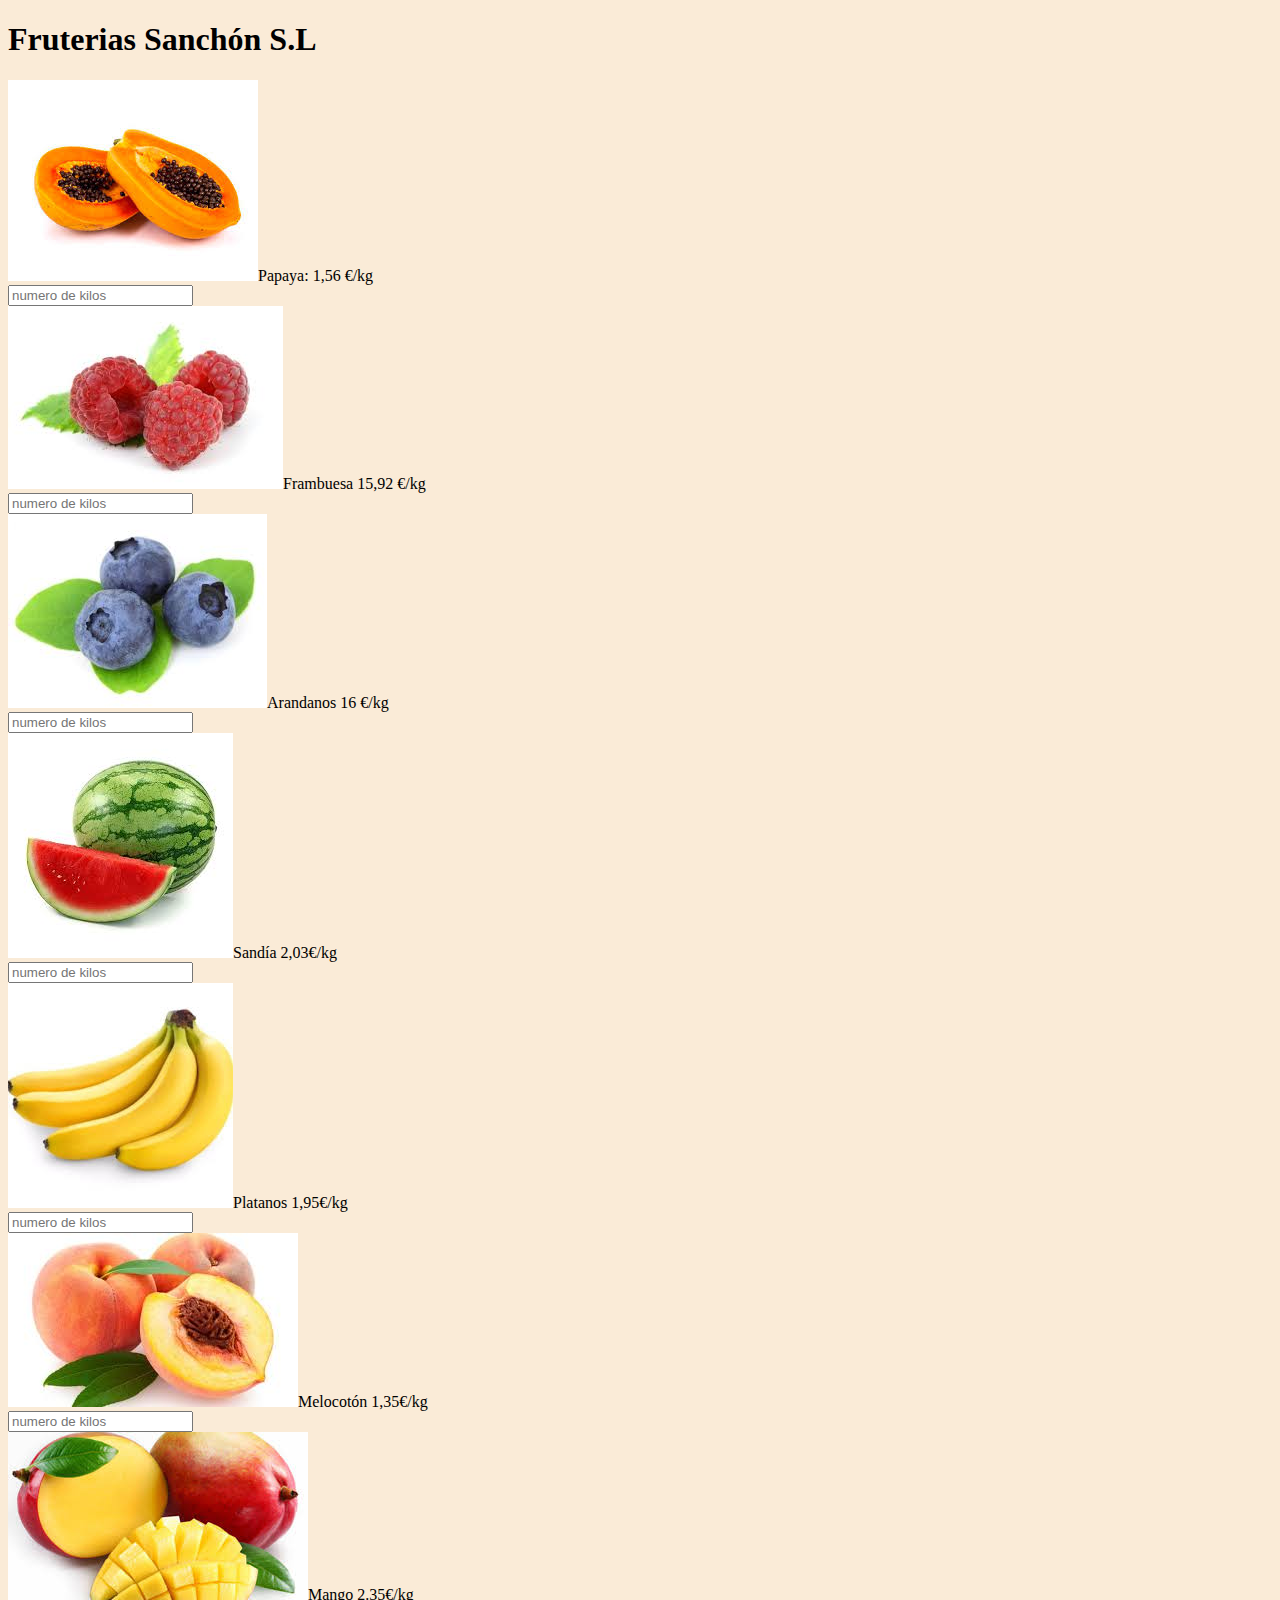
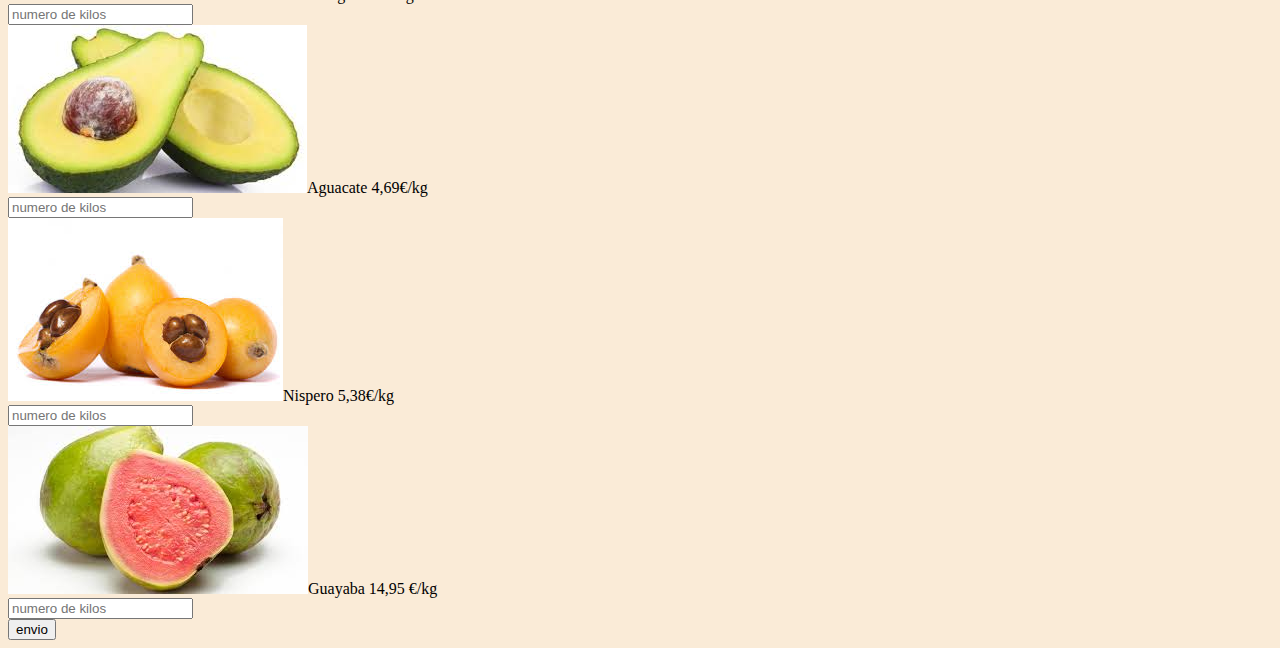
==== codigo/index.html @ 5be34c36 "Subida de la principales variables además de la función acumualdor, la cúal obtiene el número pregun" ====
<!DOCTYPE html>
<html lang="en">
<head>
    <meta charset="UTF-8">
    <meta name="viewport" content="width=device-width, initial-scale=1.0">
    <title>Document</title>
    <script src="../js/js.js"></script> <!-- Creamos el enlace hacia el script para realizar las funciones-->
    <link type="text/css" href="../css/estilos.css"><!-- Creamos enlace ppor si queremos hacer uso de estilos para decorar la página web-->
</head>
<body style="background-color:antiquewhite;">  
    <h1>Fruterias Sanchón S.L</h1>
    <!-- Estructuramos cada apartado con divs insertando las imagenes seleccioanadas además de las funciones-->
    <div class="general"><img src="../imagenes/papaya.jpg" onclick="acumulador(0);" >Papaya: 1,56 €/kg</div>
    <input type="text" name="texto" placeholder="numero de kilos">

    <div class="general"><img src="../imagenes/fram.jpg" onclick="acumulador(1); ">Frambuesa 15,92 €/kg</div>
    <input type="text" name="texto" placeholder="numero de kilos">

    <div class="general"><img src="../imagenes/arandanos.jpg" onclick="acumulador(2);">Arandanos 16 €/kg</div>
    <input type="text" name="texto" placeholder="numero de kilos">

    <div class="general"><img src="../imagenes/sandia.jpg" onclick="acumulador(3);">Sandía 2,03€/kg</div>
    <input type="text" name="texto" placeholder="numero de kilos">

    <div class="general"><img src="../imagenes/platanos.jpg" onclick="acumulador(4); ">Platanos 1,95€/kg</div>
    <input type="text" name="texto" placeholder="numero de kilos">

    <div class="general"><img src="../imagenes/melocoton.jpg" onclick="acumulador(5); ">Melocotón 1,35€/kg</div>
    <input type="text" name="texto" placeholder="numero de kilos">

    <div class="general"><img src="../imagenes/mango.jpg"    onclick="acumulador(6); ">Mango 2.35€/kg</div>
    <input type="text" name="texto" placeholder="numero de kilos">

    <div class="general"><img src="../imagenes/aguaxate.jpg" onclick="acumulador(7);">Aguacate 4,69€/kg</div>
    <input type="text" name="texto" placeholder="numero de kilos">

    <div class="general"><img src="../imagenes/nispero.jpg"  onclick="acumulador(8);">Nispero 5,38€/kg</div>
    <input type="text" name="texto" placeholder="numero de kilos">

    <div class="general" ><img src="../imagenes/guayaba.jpg" onclick="acumulador(9);">Guayaba 14,95 €/kg</div>
    <input type="text" name="texto" placeholder="numero de kilos">
    <!-- meter siempre el numero dentro para que lo identifique-->
    <!--botón-->
    
    <div id="final">
        <input id="button" type="submit" value="envio" onclick="envio()"><br>

    </div>
</body>
</html>
---- css/estilos.css ----
.general{
    border: chocolate 1px solid;

}

body{
    background-color: blue;
}
#final{
    margin-top: 10px;
    background-color: blue;
    height: 50px;
    width: 70px;
    border: solid;
    border: black;
}
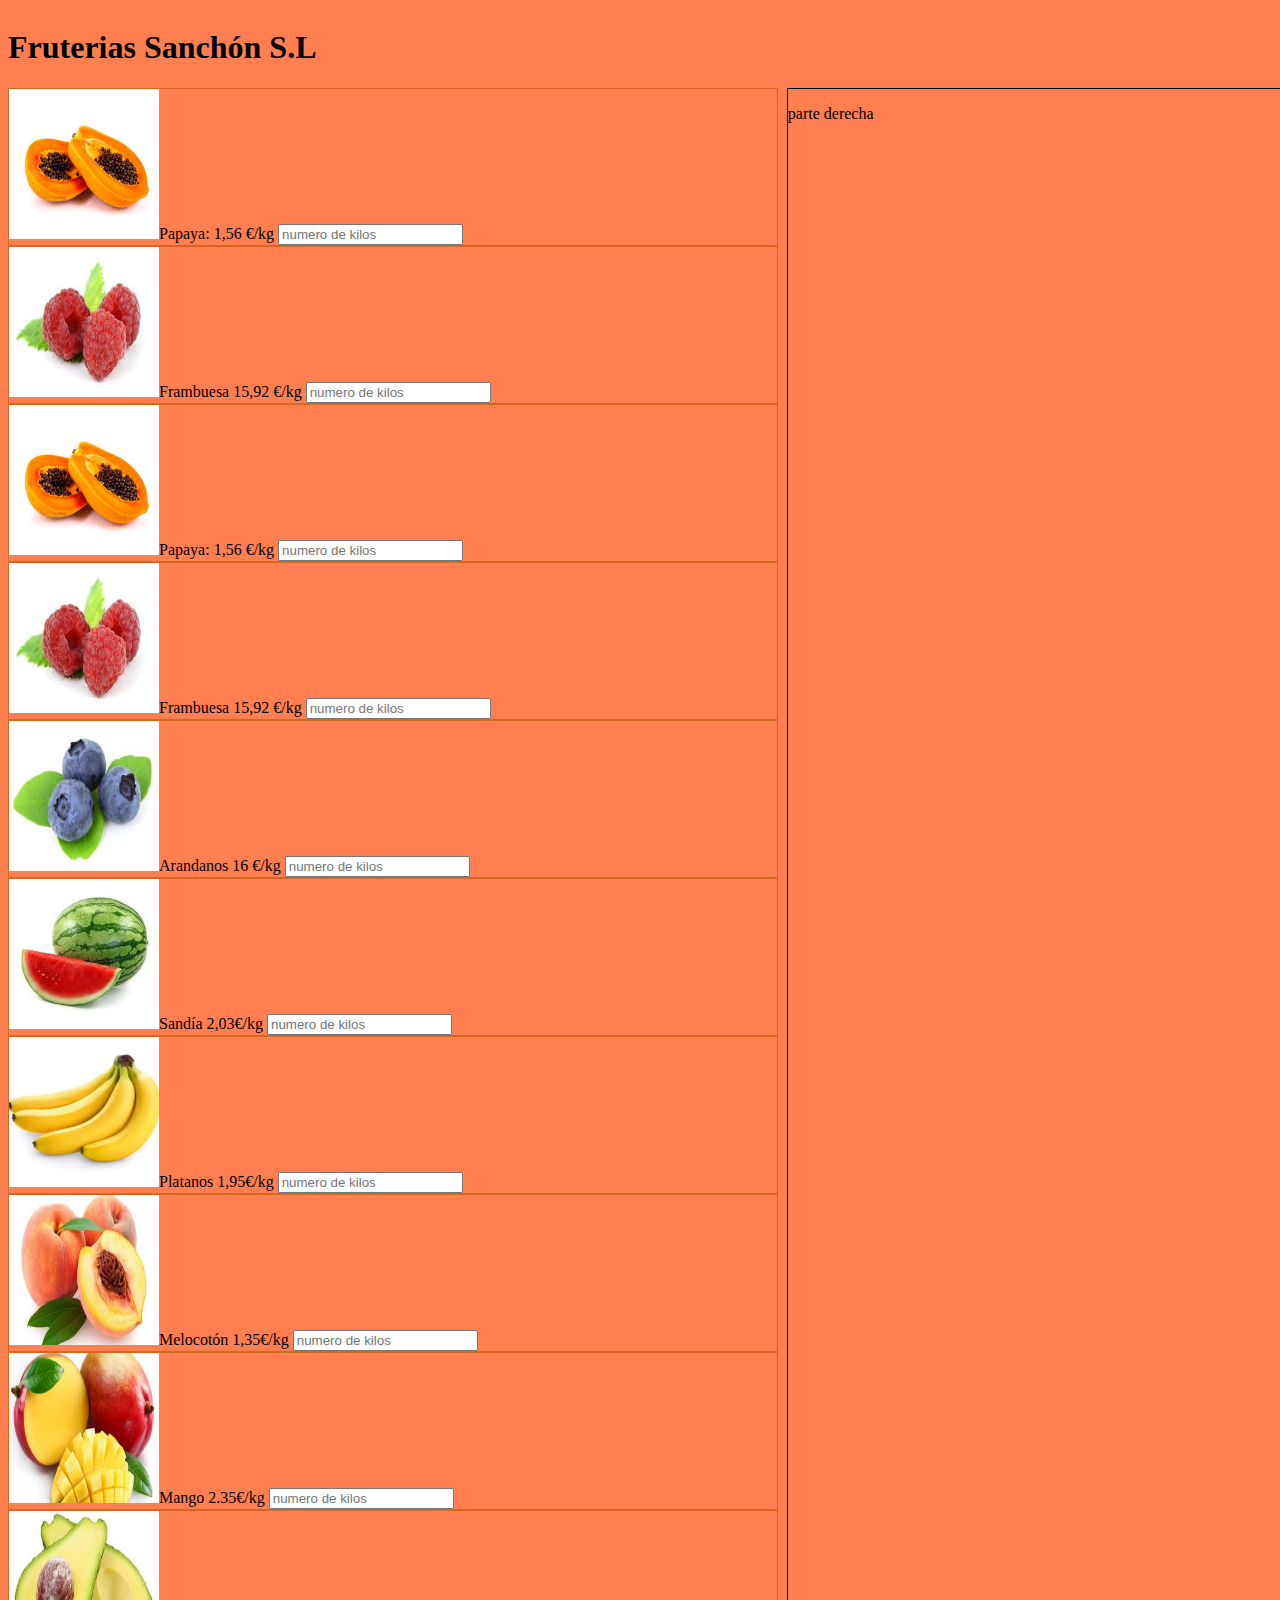
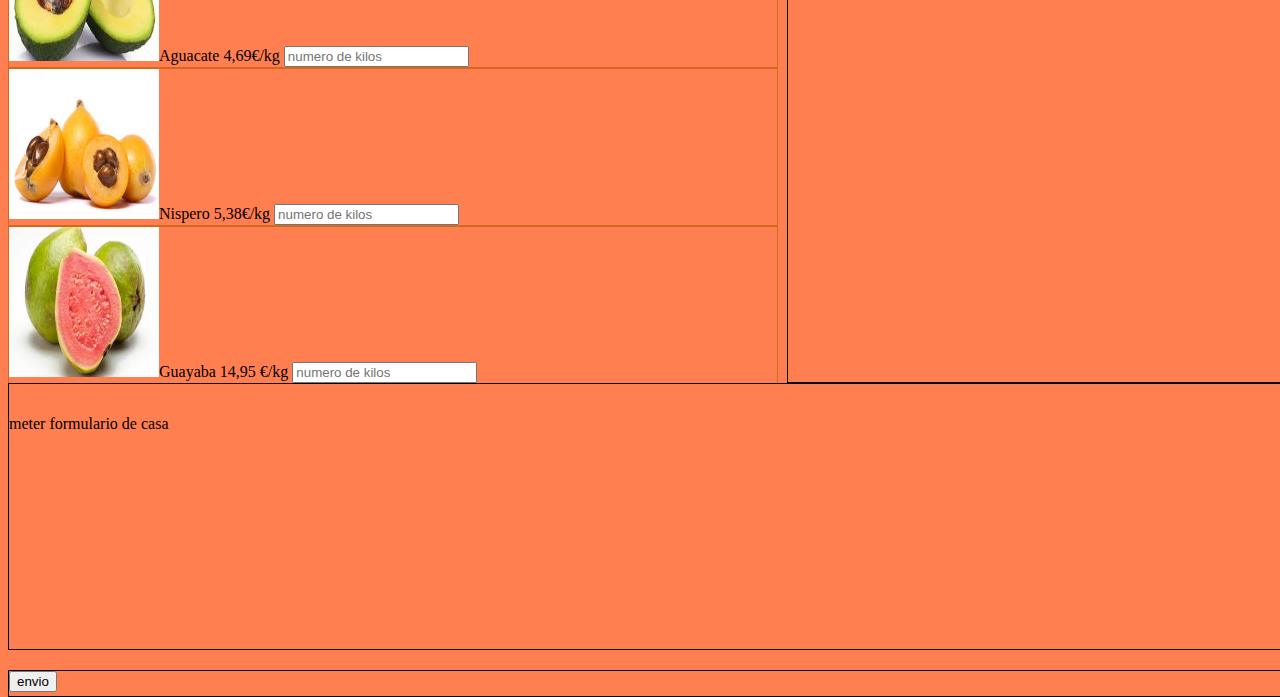
==== commit 56b67dbe: "Colocación de la interfa< del usuario" ====
--- a/codigo/index.html
+++ b/codigo/index.html
@@ -5,46 +5,89 @@
     <meta name="viewport" content="width=device-width, initial-scale=1.0">
     <title>Document</title>
     <script src="../js/js.js"></script> <!-- Creamos el enlace hacia el script para realizar las funciones-->
-    <link type="text/css" href="../css/estilos.css"><!-- Creamos enlace ppor si queremos hacer uso de estilos para decorar la página web-->
+    <link rel="stylesheet" type="text/css" href="../css/estilos.css"><!-- Creamos enlace ppor si queremos hacer uso de estilos para decorar la página web-->
 </head>
-<body style="background-color:antiquewhite;">  
-    <h1>Fruterias Sanchón S.L</h1>
-    <!-- Estructuramos cada apartado con divs insertando las imagenes seleccioanadas además de las funciones-->
-    <div class="general"><img src="../imagenes/papaya.jpg" onclick="acumulador(0);" >Papaya: 1,56 €/kg</div>
-    <input type="text" name="texto" placeholder="numero de kilos">
+<body>  
+    <div id="container">
+        <h1>Fruterias Sanchón S.L</h1>
+        <!-- Estructuramos cada apartado con divs insertando las imagenes seleccioanadas además de las funciones-->
+        <div id="uno">
+            <div class="general">
+                <img src="../imagenes/papaya.jpg" width="150px" height="150px" onclick="acumulador(0);" >Papaya: 1,56 €/kg
+                <input type="text" name="texto" placeholder="numero de kilos">
+            </div>
+        
+            <div class="general">
+                <img src="../imagenes/fram.jpg" width="150px" height="150px" onclick="acumulador(1); ">Frambuesa 15,92 €/kg
+                <input type="text" name="texto" placeholder="numero de kilos">
+            </div>
+           
+        </div>
+        <div class="general">
+            <img src="../imagenes/papaya.jpg" width="150px" height="150px" onclick="acumulador(0);" >Papaya: 1,56 €/kg
+            <input type="text" name="texto" placeholder="numero de kilos">
+        </div>
+    
+        <div class="general">
+            <img src="../imagenes/fram.jpg" width="150px" height="150px" onclick="acumulador(1); ">Frambuesa 15,92 €/kg
+            <input type="text" name="texto" placeholder="numero de kilos">
+        </div>
+       
+    
+        <div class="general">
+            <img src="../imagenes/arandanos.jpg" width="150px" height="150px" onclick="acumulador(2);">Arandanos 16 €/kg
+            <input type="text" name="texto" placeholder="numero de kilos">
+        </div>
+      
+    
+        <div class="general">
+            <img src="../imagenes/sandia.jpg" width="150px" height="150px" onclick="acumulador(3);">Sandía 2,03€/kg  
+            <input type="text" name="texto" placeholder="numero de kilos">
+        </div>
+       
+    
+        <div class="general">
+            <img src="../imagenes/platanos.jpg" width="150px" height="150px" onclick="acumulador(4); ">Platanos 1,95€/kg
+            <input type="text" name="texto" placeholder="numero de kilos">
+        </div>
+      
+    
+        <div class="general">
+            <img src="../imagenes/melocoton.jpg" width="150px" height="150px" onclick="acumulador(5); ">Melocotón 1,35€/kg
+            <input type="text" name="texto" placeholder="numero de kilos">
+        </div>
+        
+    
+        <div class="general">
+            <img src="../imagenes/mango.jpg"  width="150px" height="150px"  onclick="acumulador(6); ">Mango 2.35€/kg
+            <input type="text" name="texto" placeholder="numero de kilos">
+        </div>
+       
+        <div class="general">
+            <img src="../imagenes/aguaxate.jpg" width="150px" height="150px" onclick="acumulador(7);">Aguacate 4,69€/kg
+            <input type="text" name="texto" placeholder="numero de kilos">
+        </div>
+      
+        <div class="general">
+            <img src="../imagenes/nispero.jpg" width="150px" height="150px" onclick="acumulador(8);">Nispero 5,38€/kg
+            <input type="text" name="texto" placeholder="numero de kilos">
+        </div>
+        
+        <div class="general" >
+            <img src="../imagenes/guayaba.jpg" width="150px" height="150px" onclick="acumulador(9);">Guayaba 14,95 €/kg
+            <input type="text" name="texto" placeholder="numero de kilos">
+        </div>
+    </div>
+    <div id="Derecha" >
+        <p>parte derecha</p>
+    </div>
+    <div id="ElFormulario">
+        <p>meter formulario de casa</p>
+    </div>
 
-    <div class="general"><img src="../imagenes/fram.jpg" onclick="acumulador(1); ">Frambuesa 15,92 €/kg</div>
-    <input type="text" name="texto" placeholder="numero de kilos">
+    <div id="final">
+        <input id="button" type="submit" value="envio" onclick="envio();"><br>
+    </div>
 
-    <div class="general"><img src="../imagenes/arandanos.jpg" onclick="acumulador(2);">Arandanos 16 €/kg</div>
-    <input type="text" name="texto" placeholder="numero de kilos">
-
-    <div class="general"><img src="../imagenes/sandia.jpg" onclick="acumulador(3);">Sandía 2,03€/kg</div>
-    <input type="text" name="texto" placeholder="numero de kilos">
-
-    <div class="general"><img src="../imagenes/platanos.jpg" onclick="acumulador(4); ">Platanos 1,95€/kg</div>
-    <input type="text" name="texto" placeholder="numero de kilos">
-
-    <div class="general"><img src="../imagenes/melocoton.jpg" onclick="acumulador(5); ">Melocotón 1,35€/kg</div>
-    <input type="text" name="texto" placeholder="numero de kilos">
-
-    <div class="general"><img src="../imagenes/mango.jpg"    onclick="acumulador(6); ">Mango 2.35€/kg</div>
-    <input type="text" name="texto" placeholder="numero de kilos">
-
-    <div class="general"><img src="../imagenes/aguaxate.jpg" onclick="acumulador(7);">Aguacate 4,69€/kg</div>
-    <input type="text" name="texto" placeholder="numero de kilos">
-
-    <div class="general"><img src="../imagenes/nispero.jpg"  onclick="acumulador(8);">Nispero 5,38€/kg</div>
-    <input type="text" name="texto" placeholder="numero de kilos">
-
-    <div class="general" ><img src="../imagenes/guayaba.jpg" onclick="acumulador(9);">Guayaba 14,95 €/kg</div>
-    <input type="text" name="texto" placeholder="numero de kilos">
-    <!-- meter siempre el numero dentro para que lo identifique-->
-    <!--botón-->
-    
-    <div id="final">
-        <input id="button" type="submit" value="envio" onclick="envio()"><br>
-
-    </div>
 </body>
 </html>--- a/css/estilos.css
+++ b/css/estilos.css
@@ -1,16 +1,44 @@
 .general{
     border: chocolate 1px solid;
-
+    float: left;
+    width: 100%;
 }
 
 body{
-    background-color: blue;
+    background-color: coral;
+    width: 100%;
+    height: 1300px;
 }
+#container{
+    width: 60%;
+    height:100% ;
+    float: left;
+}
+
+#Derecha{
+    margin-top: 80px;
+    float: right;
+    width: 39%;
+    height: 1893px;
+    border: 1px solid;
+
+}
+#ElFormulario{
+    padding-top: 15px;
+    border: solid 1px black;
+    width: 100%;
+    height: 250px;
+    float: left;
+}
+
 #final{
-    margin-top: 10px;
-    background-color: blue;
-    height: 50px;
-    width: 70px;
-    border: solid;
-    border: black;
-}+    margin-top: 20px;
+    border: solid 1px black;
+    width: 100%;
+    height: 25px;
+    float: left;
+}
+
+.class{
+    background: red;
+}
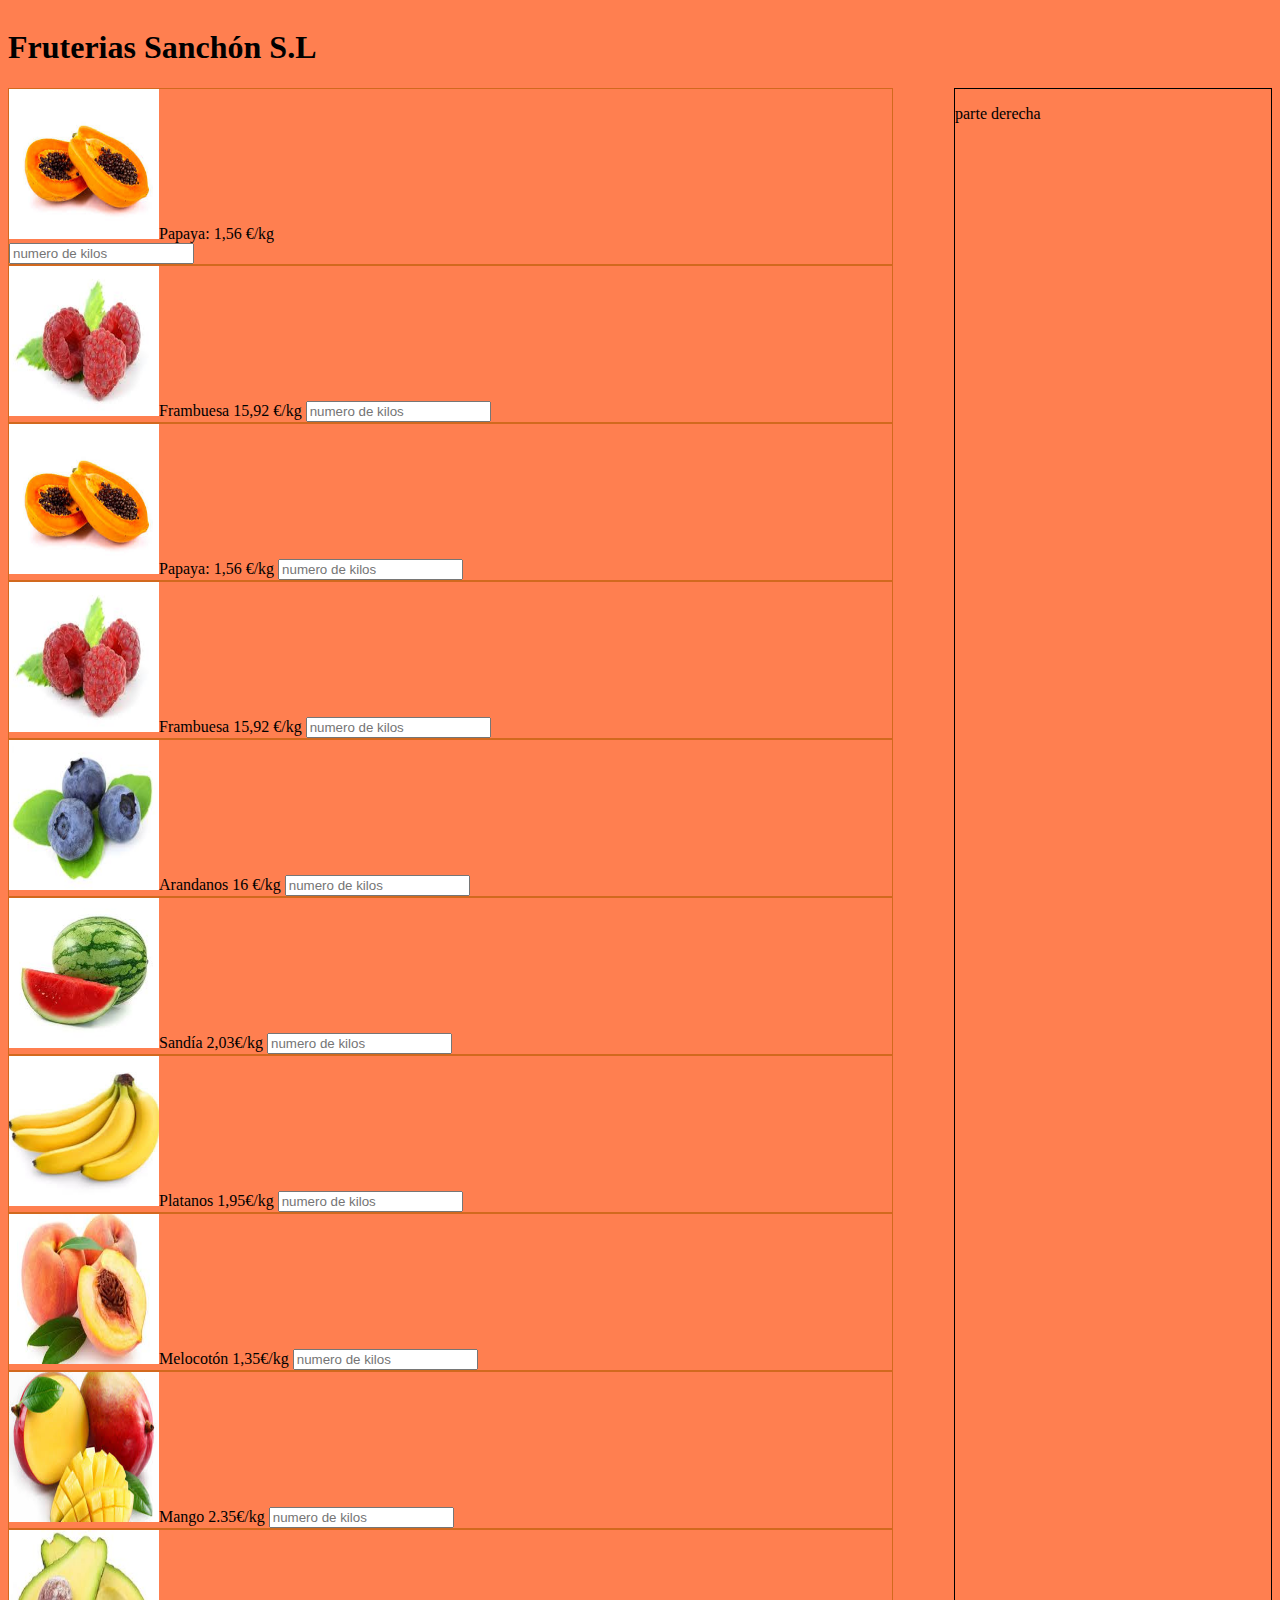
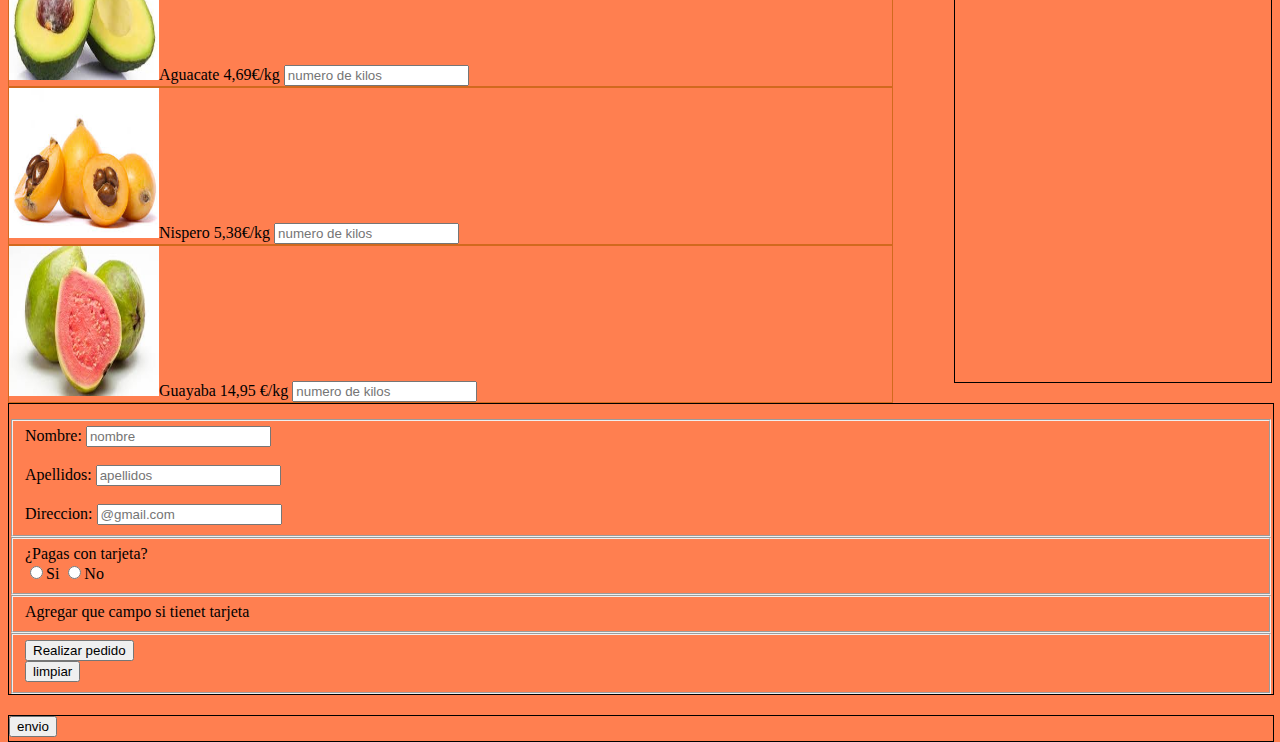
==== commit ccbdccf6: "Subida del formulario insertando los input y buttons requeridos" ====
--- a/codigo/index.html
+++ b/codigo/index.html
@@ -12,18 +12,18 @@
         <h1>Fruterias Sanchón S.L</h1>
         <!-- Estructuramos cada apartado con divs insertando las imagenes seleccioanadas además de las funciones-->
         <div id="uno">
-            <div class="general">
-                <img src="../imagenes/papaya.jpg" width="150px" height="150px" onclick="acumulador(0);" >Papaya: 1,56 €/kg
+            <div class="general" id="uno">
+                <img src="../imagenes/papaya.jpg" width="150px" height="150px" onclick="acumulador(0);" >Papaya: 1,56 €/kg<br>
                 <input type="text" name="texto" placeholder="numero de kilos">
             </div>
         
-            <div class="general">
+            <div class="general" >
                 <img src="../imagenes/fram.jpg" width="150px" height="150px" onclick="acumulador(1); ">Frambuesa 15,92 €/kg
                 <input type="text" name="texto" placeholder="numero de kilos">
             </div>
            
         </div>
-        <div class="general">
+        <div class="general" >
             <img src="../imagenes/papaya.jpg" width="150px" height="150px" onclick="acumulador(0);" >Papaya: 1,56 €/kg
             <input type="text" name="texto" placeholder="numero de kilos">
         </div>
@@ -82,7 +82,27 @@
         <p>parte derecha</p>
     </div>
     <div id="ElFormulario">
-        <p>meter formulario de casa</p>
+        <form>
+            <fieldset>
+                Nombre: <input type="text" name="nombre" placeholder="nombre"><br><br>
+                Apellidos: <input type="text" name="apellidos" placeholder="apellidos"><br><br>
+                Direccion: <input type="email" name="correo" placeholder="@gmail.com">
+                
+            </fieldset>
+            <fieldset>
+                ¿Pagas con tarjeta? <br>
+                <input type="radio" name="si">Si</input>
+                <input type="radio" name="no">No</input>
+            </fieldset>
+            <fieldset>
+                Agregar que campo si tienet tarjeta
+            </fieldset>
+            <fieldset>
+              <button type="submit" name="enviar" >Realizar pedido</button> <br>
+              <button type="reset" name="limpiar"> limpiar</button>
+            </fieldset>
+    
+        </form>
     </div>
 
     <div id="final">
--- a/css/estilos.css
+++ b/css/estilos.css
@@ -1,16 +1,15 @@
 .general{
     border: chocolate 1px solid;
-    float: left;
-    width: 100%;
+
+    
 }
 
 body{
     background-color: coral;
-    width: 100%;
-    height: 1300px;
+
 }
 #container{
-    width: 60%;
+    width: 70%;
     height:100% ;
     float: left;
 }
@@ -18,7 +17,7 @@
 #Derecha{
     margin-top: 80px;
     float: right;
-    width: 39%;
+    width:25%;
     height: 1893px;
     border: 1px solid;
 
@@ -27,7 +26,7 @@
     padding-top: 15px;
     border: solid 1px black;
     width: 100%;
-    height: 250px;
+    height: 275px;
     float: left;
 }
 
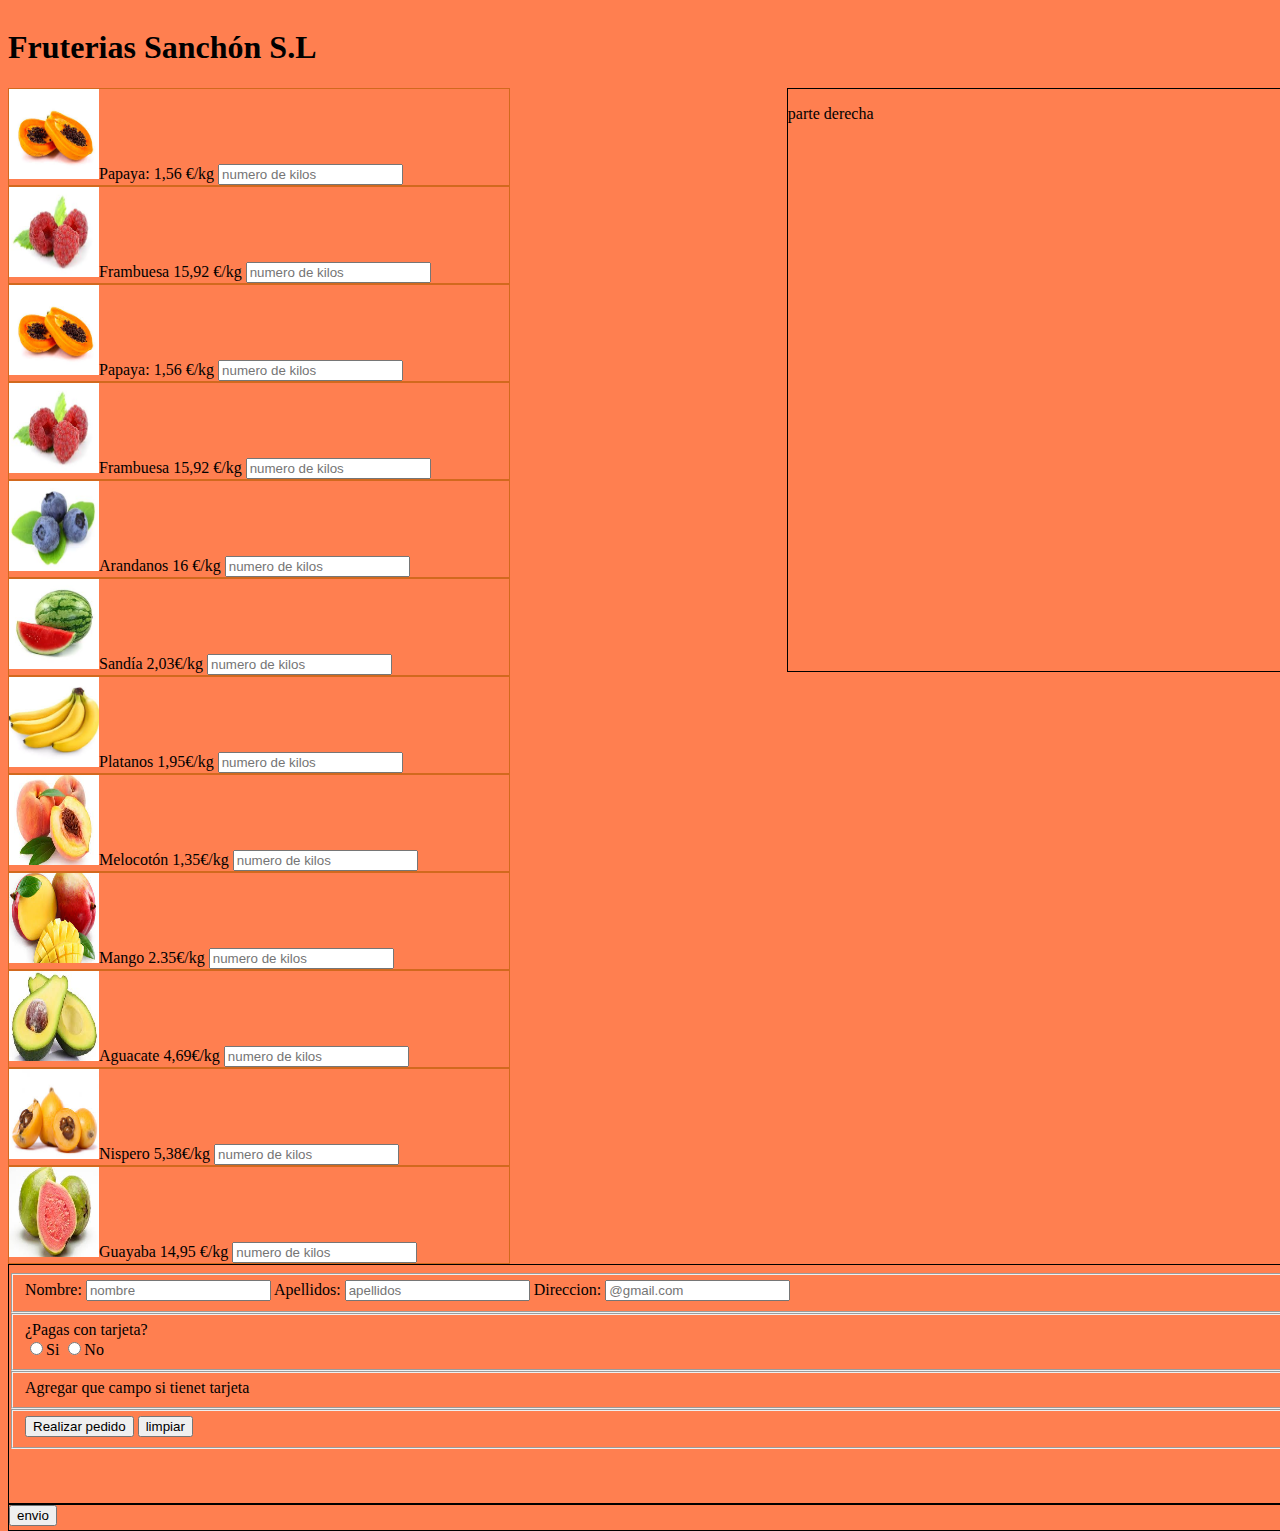
==== commit 7d700616: "add" ====
--- a/codigo/index.html
+++ b/codigo/index.html
@@ -11,70 +11,68 @@
     <div id="container">
         <h1>Fruterias Sanchón S.L</h1>
         <!-- Estructuramos cada apartado con divs insertando las imagenes seleccioanadas además de las funciones-->
-        <div id="uno">
-            <div class="general" id="uno">
-                <img src="../imagenes/papaya.jpg" width="150px" height="150px" onclick="acumulador(0);" >Papaya: 1,56 €/kg<br>
+            <div class="general">
+                <img src="../imagenes/papaya.jpg" width="90px" height="90px" onclick="acumulador(0);" >Papaya: 1,56 €/kg
                 <input type="text" name="texto" placeholder="numero de kilos">
             </div>
         
-            <div class="general" >
-                <img src="../imagenes/fram.jpg" width="150px" height="150px" onclick="acumulador(1); ">Frambuesa 15,92 €/kg
+            <div class="general">
+                <img src="../imagenes/fram.jpg" width="90px" height="90px" onclick="acumulador(1); ">Frambuesa 15,92 €/kg
                 <input type="text" name="texto" placeholder="numero de kilos">
             </div>
            
-        </div>
-        <div class="general" >
-            <img src="../imagenes/papaya.jpg" width="150px" height="150px" onclick="acumulador(0);" >Papaya: 1,56 €/kg
+        <div class="general">
+            <img src="../imagenes/papaya.jpg" width="90px" height="90px" onclick="acumulador(0);" >Papaya: 1,56 €/kg
             <input type="text" name="texto" placeholder="numero de kilos">
         </div>
     
         <div class="general">
-            <img src="../imagenes/fram.jpg" width="150px" height="150px" onclick="acumulador(1); ">Frambuesa 15,92 €/kg
+            <img src="../imagenes/fram.jpg" width="90px" height="90px" onclick="acumulador(1); ">Frambuesa 15,92 €/kg
             <input type="text" name="texto" placeholder="numero de kilos">
         </div>
        
     
         <div class="general">
-            <img src="../imagenes/arandanos.jpg" width="150px" height="150px" onclick="acumulador(2);">Arandanos 16 €/kg
+            <img src="../imagenes/arandanos.jpg" width="90px" height="90px" onclick="acumulador(2);">Arandanos 16 €/kg
             <input type="text" name="texto" placeholder="numero de kilos">
         </div>
       
     
         <div class="general">
-            <img src="../imagenes/sandia.jpg" width="150px" height="150px" onclick="acumulador(3);">Sandía 2,03€/kg  
+            <img src="../imagenes/sandia.jpg" width="90px" height="90px" onclick="acumulador(3);">Sandía 2,03€/kg  
             <input type="text" name="texto" placeholder="numero de kilos">
         </div>
        
     
         <div class="general">
-            <img src="../imagenes/platanos.jpg" width="150px" height="150px" onclick="acumulador(4); ">Platanos 1,95€/kg
+            <img src="../imagenes/platanos.jpg" width="90px" height="90px" onclick="acumulador(4); ">Platanos 1,95€/kg
             <input type="text" name="texto" placeholder="numero de kilos">
         </div>
       
     
         <div class="general">
-            <img src="../imagenes/melocoton.jpg" width="150px" height="150px" onclick="acumulador(5); ">Melocotón 1,35€/kg
+            <img src="../imagenes/melocoton.jpg" width="90px" height="90px" onclick="acumulador(5); ">Melocotón 1,35€/kg
             <input type="text" name="texto" placeholder="numero de kilos">
         </div>
         
     
         <div class="general">
-            <img src="../imagenes/mango.jpg"  width="150px" height="150px"  onclick="acumulador(6); ">Mango 2.35€/kg
+            <img src="../imagenes/mango.jpg"  width="90px" height="90px"  onclick="acumulador(6); ">Mango 2.35€/kg
             <input type="text" name="texto" placeholder="numero de kilos">
         </div>
        
         <div class="general">
-            <img src="../imagenes/aguaxate.jpg" width="150px" height="150px" onclick="acumulador(7);">Aguacate 4,69€/kg
+            <img src="../imagenes/aguaxate.jpg" width="90px" height="90px" onclick="acumulador(7);">Aguacate 4,69€/kg
             <input type="text" name="texto" placeholder="numero de kilos">
         </div>
       
         <div class="general">
-            <img src="../imagenes/nispero.jpg" width="150px" height="150px" onclick="acumulador(8);">Nispero 5,38€/kg
+            <img src="../imagenes/nispero.jpg" width="90px" height="90px" onclick="acumulador(8);">Nispero 5,38€/kg
             <input type="text" name="texto" placeholder="numero de kilos">
         </div>
         
         <div class="general" >
-            <img src="../imagenes/guayaba.jpg" width="150px" height="150px" onclick="acumulador(9);">Guayaba 14,95 €/kg
+            <img src="../imagenes/guayaba.jpg" width="90px" height="90px" onclick="acumulador(9);">Guayaba 14,95 €/kg
             <input type="text" name="texto" placeholder="numero de kilos">
         </div>
     </div>
@@ -84,8 +82,8 @@
     <div id="ElFormulario">
         <form>
             <fieldset>
-                Nombre: <input type="text" name="nombre" placeholder="nombre"><br><br>
-                Apellidos: <input type="text" name="apellidos" placeholder="apellidos"><br><br>
+                Nombre: <input type="text" name="nombre" placeholder="nombre">
+                Apellidos: <input type="text" name="apellidos" placeholder="apellidos">
                 Direccion: <input type="email" name="correo" placeholder="@gmail.com">
                 
             </fieldset>
@@ -98,7 +96,7 @@
                 Agregar que campo si tienet tarjeta
             </fieldset>
             <fieldset>
-              <button type="submit" name="enviar" >Realizar pedido</button> <br>
+              <button type="submit" name="enviar" >Realizar pedido</button>
               <button type="reset" name="limpiar"> limpiar</button>
             </fieldset>
     
--- a/css/estilos.css
+++ b/css/estilos.css
@@ -1,15 +1,16 @@
 .general{
     border: chocolate 1px solid;
-
-    
+    float: left;
+    width: 500px;
 }
 
 body{
     background-color: coral;
-
+    width: 100%;
+    height: 100%;
 }
 #container{
-    width: 70%;
+    width: 60%;
     height:100% ;
     float: left;
 }
@@ -17,21 +18,21 @@
 #Derecha{
     margin-top: 80px;
     float: right;
-    width:25%;
-    height: 1893px;
+    width: 39%;
+    height: 582px;
     border: 1px solid;
 
 }
 #ElFormulario{
-    padding-top: 15px;
+    padding-top: 8px;
     border: solid 1px black;
     width: 100%;
-    height: 275px;
+    height: 230px;
     float: left;
 }
 
 #final{
-    margin-top: 20px;
+
     border: solid 1px black;
     width: 100%;
     height: 25px;
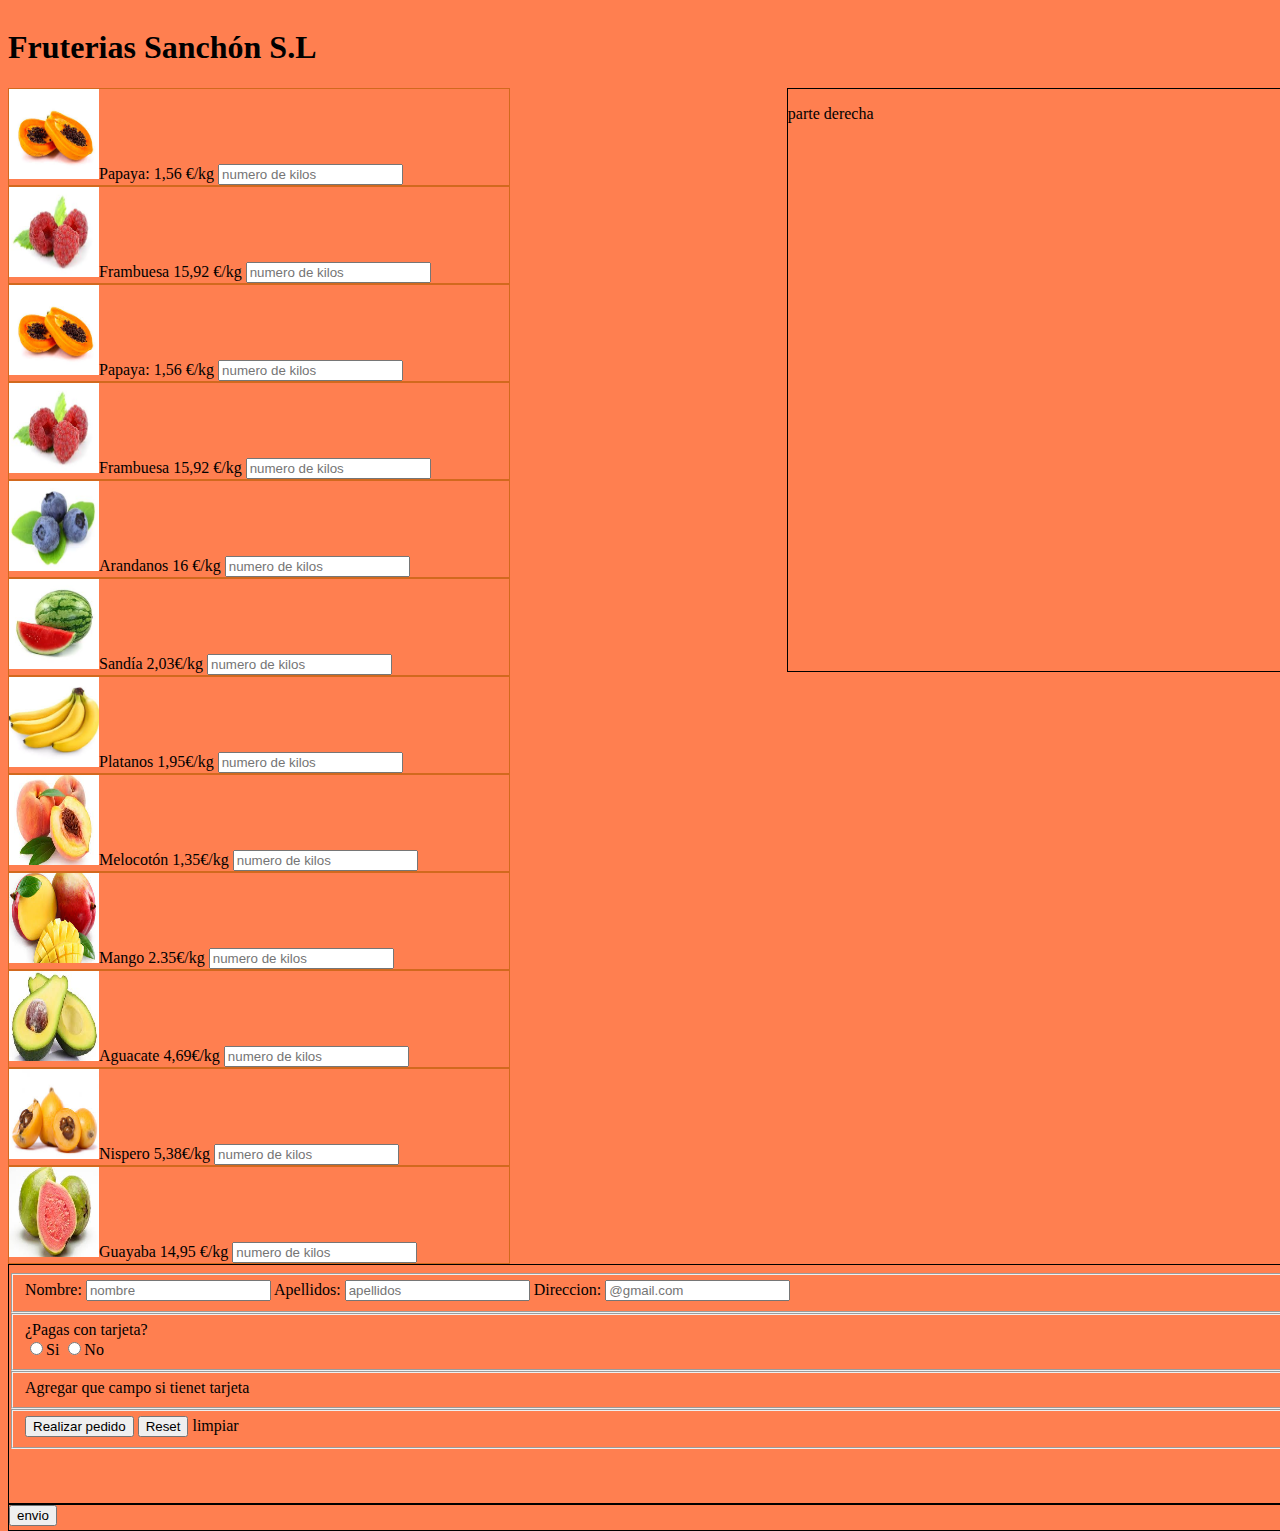
==== commit d28e3f72: "[ADD] Creación de la ventana emergente y del formulario, seguir trabajando para completarlo" ====
--- a/codigo/index.html
+++ b/codigo/index.html
@@ -8,11 +8,15 @@
     <link rel="stylesheet" type="text/css" href="../css/estilos.css"><!-- Creamos enlace ppor si queremos hacer uso de estilos para decorar la página web-->
 </head>
 <body>  
+    <form>
+        
+    </form>
     <div id="container">
         <h1>Fruterias Sanchón S.L</h1>
         <!-- Estructuramos cada apartado con divs insertando las imagenes seleccioanadas además de las funciones-->
-            <div class="general">
-                <img src="../imagenes/papaya.jpg" width="90px" height="90px" onclick="acumulador(0);" >Papaya: 1,56 €/kg
+
+          <div class="general" >
+                <img src="../imagenes/papaya.jpg" width="90px" height="90px" onclick="acumulador(0);">Papaya: 1,56 €/kg
                 <input type="text" name="texto" placeholder="numero de kilos">
             </div>
         
@@ -82,22 +86,22 @@
     <div id="ElFormulario">
         <form>
             <fieldset>
-                Nombre: <input type="text" name="nombre" placeholder="nombre">
-                Apellidos: <input type="text" name="apellidos" placeholder="apellidos">
-                Direccion: <input type="email" name="correo" placeholder="@gmail.com">
+                Nombre: <input type="text" name="nombre" placeholder="nombre" id="nombre" minlength="4" maxlength="15" required >
+                Apellidos: <input type="text" name="apellidos" placeholder="apellidos" id="apelldios" required>
+                Direccion: <input type="email" name="correo" placeholder="@gmail.com" id="direccion" pattern="^[a-zA-Z0-9.!#$%&’*+/=?^_`{|}~-]+@[a-zA-Z0-9-]+(?:\.[a-zA-Z0-9-]+)*$">
                 
             </fieldset>
             <fieldset>
                 ¿Pagas con tarjeta? <br>
-                <input type="radio" name="si">Si</input>
-                <input type="radio" name="no">No</input>
+                <input type="radio" name="si" id="si">Si</input>
+                <input type="radio" name="no" id="no">No</input>
             </fieldset>
             <fieldset>
                 Agregar que campo si tienet tarjeta
             </fieldset>
             <fieldset>
-              <button type="submit" name="enviar" >Realizar pedido</button>
-              <button type="reset" name="limpiar"> limpiar</button>
+              <button type="submit" name="enviar" onclick="envioF();">Realizar pedido</button>
+              <input type="reset" name="limpiar"> limpiar</input>
             </fieldset>
     
         </form>
@@ -107,5 +111,6 @@
         <input id="button" type="submit" value="envio" onclick="envio();"><br>
     </div>
 
+
 </body>
 </html>--- a/css/estilos.css
+++ b/css/estilos.css
@@ -1,3 +1,49 @@
+.tooltip {
+    position: relative;
+    display: inline-block;
+    border-bottom: 1px dotted black; /* If you want dots under the hoverable text */
+  }
+  
+  /* Tooltip text */
+  .tooltip .tooltiptext {
+    visibility: hidden;
+    width: 120px;
+    background-color: #555;
+    color: #fff;
+    text-align: center;
+    padding: 5px 0;
+    border-radius: 6px;
+  
+    /* Position the tooltip text */
+    position: absolute;
+    z-index: 1;
+    bottom: 125%;
+    left: 50%;
+    margin-left: -60px;
+  
+    /* Fade in tooltip */
+    opacity: 0;
+    transition: opacity 0.3s;
+  }
+  
+  /* Tooltip arrow */
+  .tooltip .tooltiptext::after {
+    content: "";
+    position: absolute;
+    top: 100%;
+    left: 50%;
+    margin-left: -5px;
+    border-width: 5px;
+    border-style: solid;
+    border-color: #555 transparent transparent transparent;
+  }
+  
+  /* Show the tooltip text when you mouse over the tooltip container */
+  .tooltip:hover .tooltiptext {
+    visibility: visible;
+    opacity: 1;
+  }
+/*/**/
 .general{
     border: chocolate 1px solid;
     float: left;
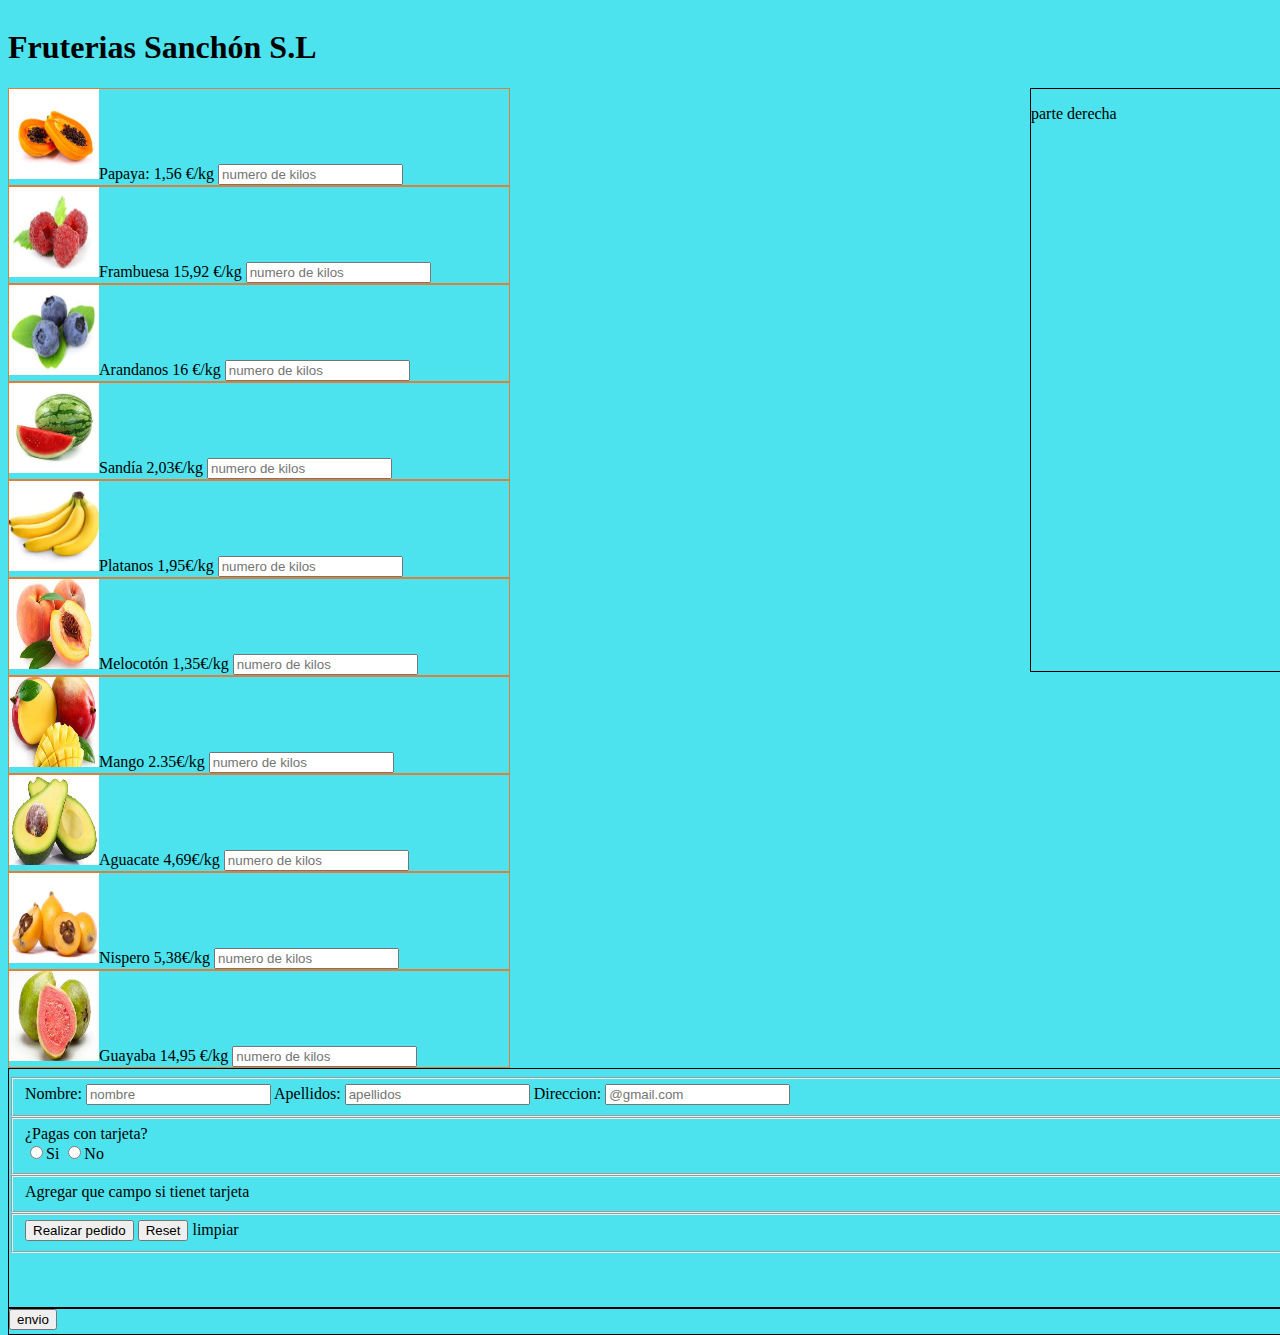
==== commit d937f2fc: "[ADD] Comienzo de la validación de formulario" ====
--- a/codigo/index.html
+++ b/codigo/index.html
@@ -14,17 +14,7 @@
     <div id="container">
         <h1>Fruterias Sanchón S.L</h1>
         <!-- Estructuramos cada apartado con divs insertando las imagenes seleccioanadas además de las funciones-->
-
-          <div class="general" >
-                <img src="../imagenes/papaya.jpg" width="90px" height="90px" onclick="acumulador(0);">Papaya: 1,56 €/kg
-                <input type="text" name="texto" placeholder="numero de kilos">
-            </div>
         
-            <div class="general">
-                <img src="../imagenes/fram.jpg" width="90px" height="90px" onclick="acumulador(1); ">Frambuesa 15,92 €/kg
-                <input type="text" name="texto" placeholder="numero de kilos">
-            </div>
-           
         <div class="general">
             <img src="../imagenes/papaya.jpg" width="90px" height="90px" onclick="acumulador(0);" >Papaya: 1,56 €/kg
             <input type="text" name="texto" placeholder="numero de kilos">
@@ -84,9 +74,9 @@
         <p>parte derecha</p>
     </div>
     <div id="ElFormulario">
-        <form>
+        <form name="Formulario">
             <fieldset>
-                Nombre: <input type="text" name="nombre" placeholder="nombre" id="nombre" minlength="4" maxlength="15" required >
+                Nombre: <input type="text" name="nombre" placeholder="nombre"  id="nombre" minlength="4" maxlength="15" required >
                 Apellidos: <input type="text" name="apellidos" placeholder="apellidos" id="apelldios" required>
                 Direccion: <input type="email" name="correo" placeholder="@gmail.com" id="direccion" pattern="^[a-zA-Z0-9.!#$%&’*+/=?^_`{|}~-]+@[a-zA-Z0-9-]+(?:\.[a-zA-Z0-9-]+)*$">
                 
@@ -100,7 +90,7 @@
                 Agregar que campo si tienet tarjeta
             </fieldset>
             <fieldset>
-              <button type="submit" name="enviar" onclick="envioF();">Realizar pedido</button>
+              <button type="submit" name="enviar" onclick="envioF();" onclick="return Vnombre();">Realizar pedido</button>
               <input type="reset" name="limpiar"> limpiar</input>
             </fieldset>
     
@@ -111,6 +101,5 @@
         <input id="button" type="submit" value="envio" onclick="envio();"><br>
     </div>
 
-
 </body>
 </html>--- a/css/estilos.css
+++ b/css/estilos.css
@@ -45,13 +45,13 @@
   }
 /*/**/
 .general{
-    border: chocolate 1px solid;
+    border: rgb(223, 127, 58) 1px solid;
     float: left;
     width: 500px;
 }
 
 body{
-    background-color: coral;
+    background-color:rgb(76, 227, 238);
     width: 100%;
     height: 100%;
 }
@@ -64,9 +64,10 @@
 #Derecha{
     margin-top: 80px;
     float: right;
-    width: 39%;
+    width: 20%;
     height: 582px;
     border: 1px solid;
+    overflow: scroll;
 
 }
 #ElFormulario{
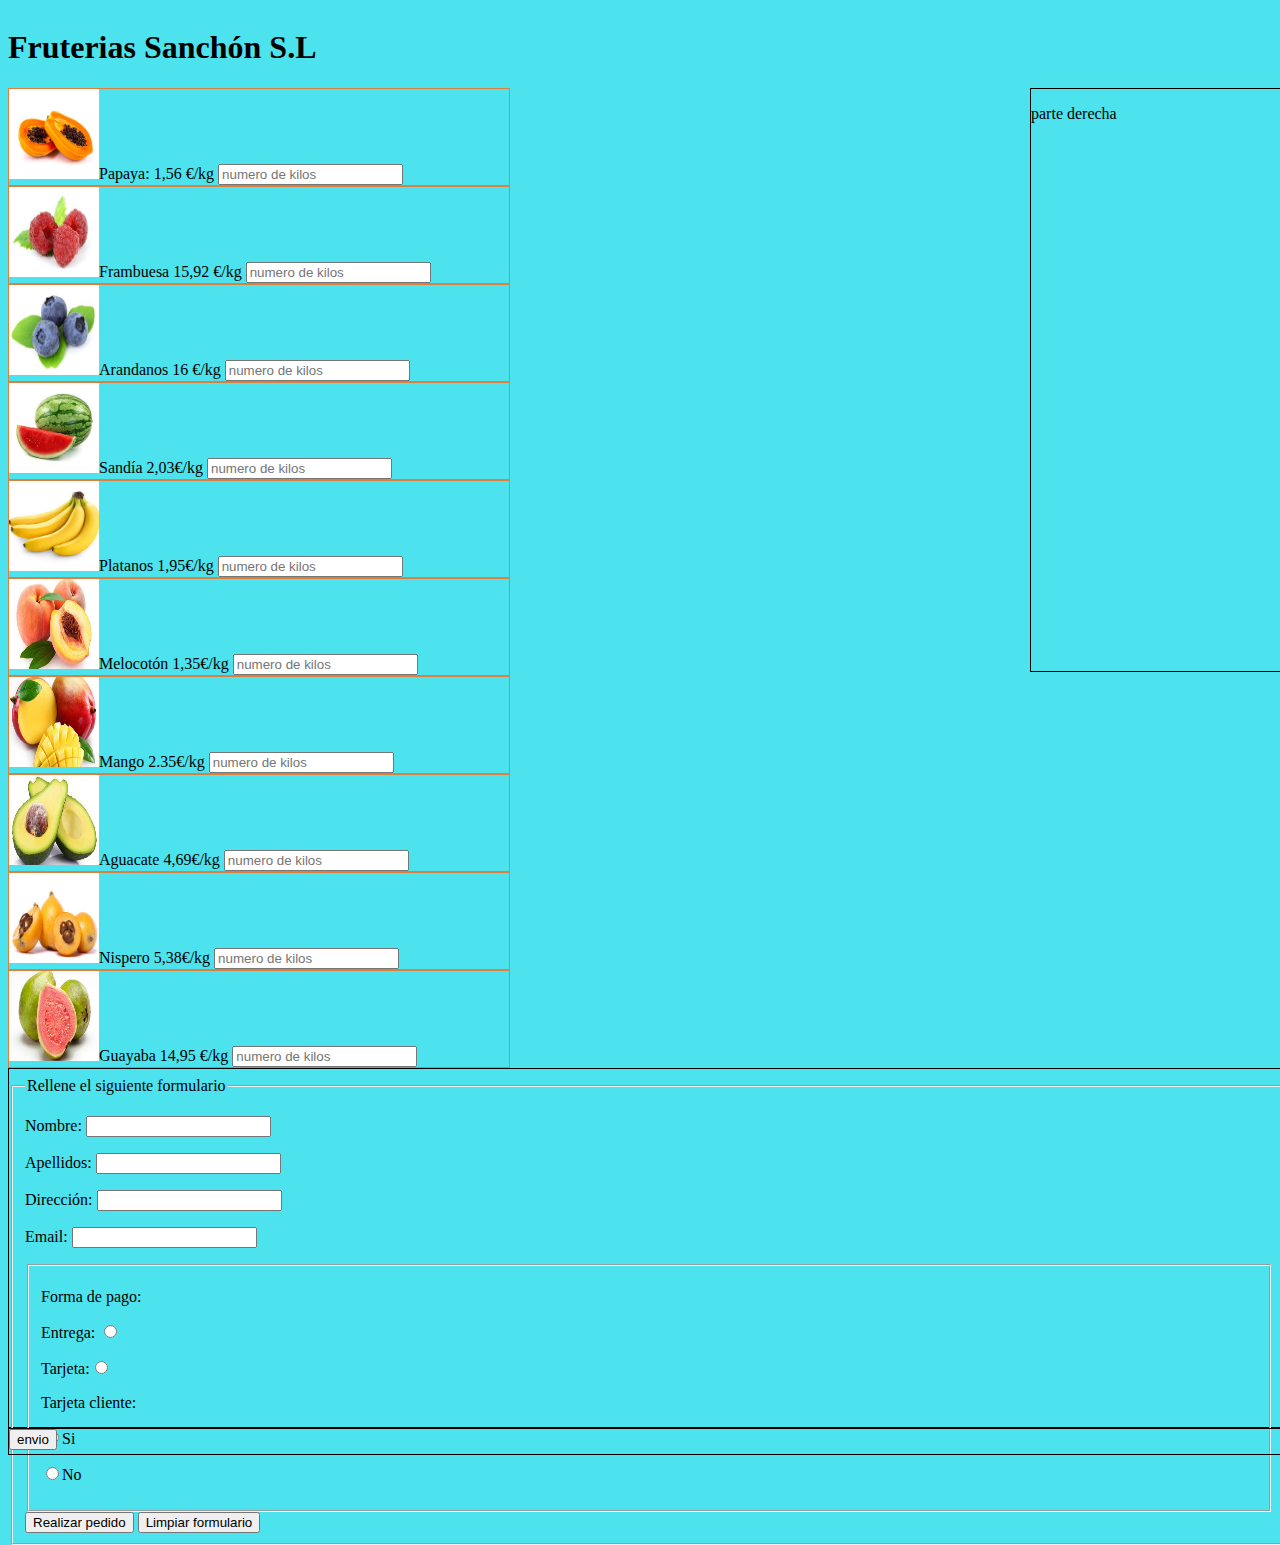
==== commit bcb2bd21: "[ADD] Creación de la función validación, pequeño problema, no sé por que no se muestra, se intentraá" ====
--- a/codigo/index.html
+++ b/codigo/index.html
@@ -74,26 +74,29 @@
         <p>parte derecha</p>
     </div>
     <div id="ElFormulario">
-        <form name="Formulario">
+        <form id="formulario" method="GET" action="#" novalidate>
             <fieldset>
-                Nombre: <input type="text" name="nombre" placeholder="nombre"  id="nombre" minlength="4" maxlength="15" required >
-                Apellidos: <input type="text" name="apellidos" placeholder="apellidos" id="apelldios" required>
-                Direccion: <input type="email" name="correo" placeholder="@gmail.com" id="direccion" pattern="^[a-zA-Z0-9.!#$%&’*+/=?^_`{|}~-]+@[a-zA-Z0-9-]+(?:\.[a-zA-Z0-9-]+)*$">
-                
+                <legend>Rellene el siguiente formulario</legend>
+                <p id="NombreP">Nombre: <input id="nombre" type="text" name="nombre" minlength="4" maxlength="15" required></p>
+                <p id="ApellidosP">Apellidos: <input type="text" id="apellidos" name="apellidos" required></p>
+                <p id="DireccionP">Dirección: <input type="text" name="direccion" required></p>
+                <p id="EmailP">Email: <input type="email" name="email" required></p>
+
+                <fieldset>
+                    <p>Forma de pago:<br>
+                       <p id="pagoPe">Entrega: <input type="radio" name="entrega" required></p>
+                       <p id="pago">Tarjeta:<input type="radio" name="entrega" required></p>
+                    </p>
+                    <p>Tarjeta cliente:<br>
+                        <p id="rr"><input id="si" type="radio" name="sino">Si</p>
+                        <p id="ee"><input id="no" type="radio" name="sino">No</p>
+                    </p>
+                </fieldset>
+
+                <input id="codigoTarjeta" type="hidden" name="codigo">
+                <input type="submit" value="Realizar pedido">
+                <button type="reset" value="Limpiar formulario">Limpiar formulario</button>
             </fieldset>
-            <fieldset>
-                ¿Pagas con tarjeta? <br>
-                <input type="radio" name="si" id="si">Si</input>
-                <input type="radio" name="no" id="no">No</input>
-            </fieldset>
-            <fieldset>
-                Agregar que campo si tienet tarjeta
-            </fieldset>
-            <fieldset>
-              <button type="submit" name="enviar" onclick="envioF();" onclick="return Vnombre();">Realizar pedido</button>
-              <input type="reset" name="limpiar"> limpiar</input>
-            </fieldset>
-    
         </form>
     </div>
 
--- a/css/estilos.css
+++ b/css/estilos.css
@@ -74,7 +74,7 @@
     padding-top: 8px;
     border: solid 1px black;
     width: 100%;
-    height: 230px;
+    height: 350px;
     float: left;
 }
 
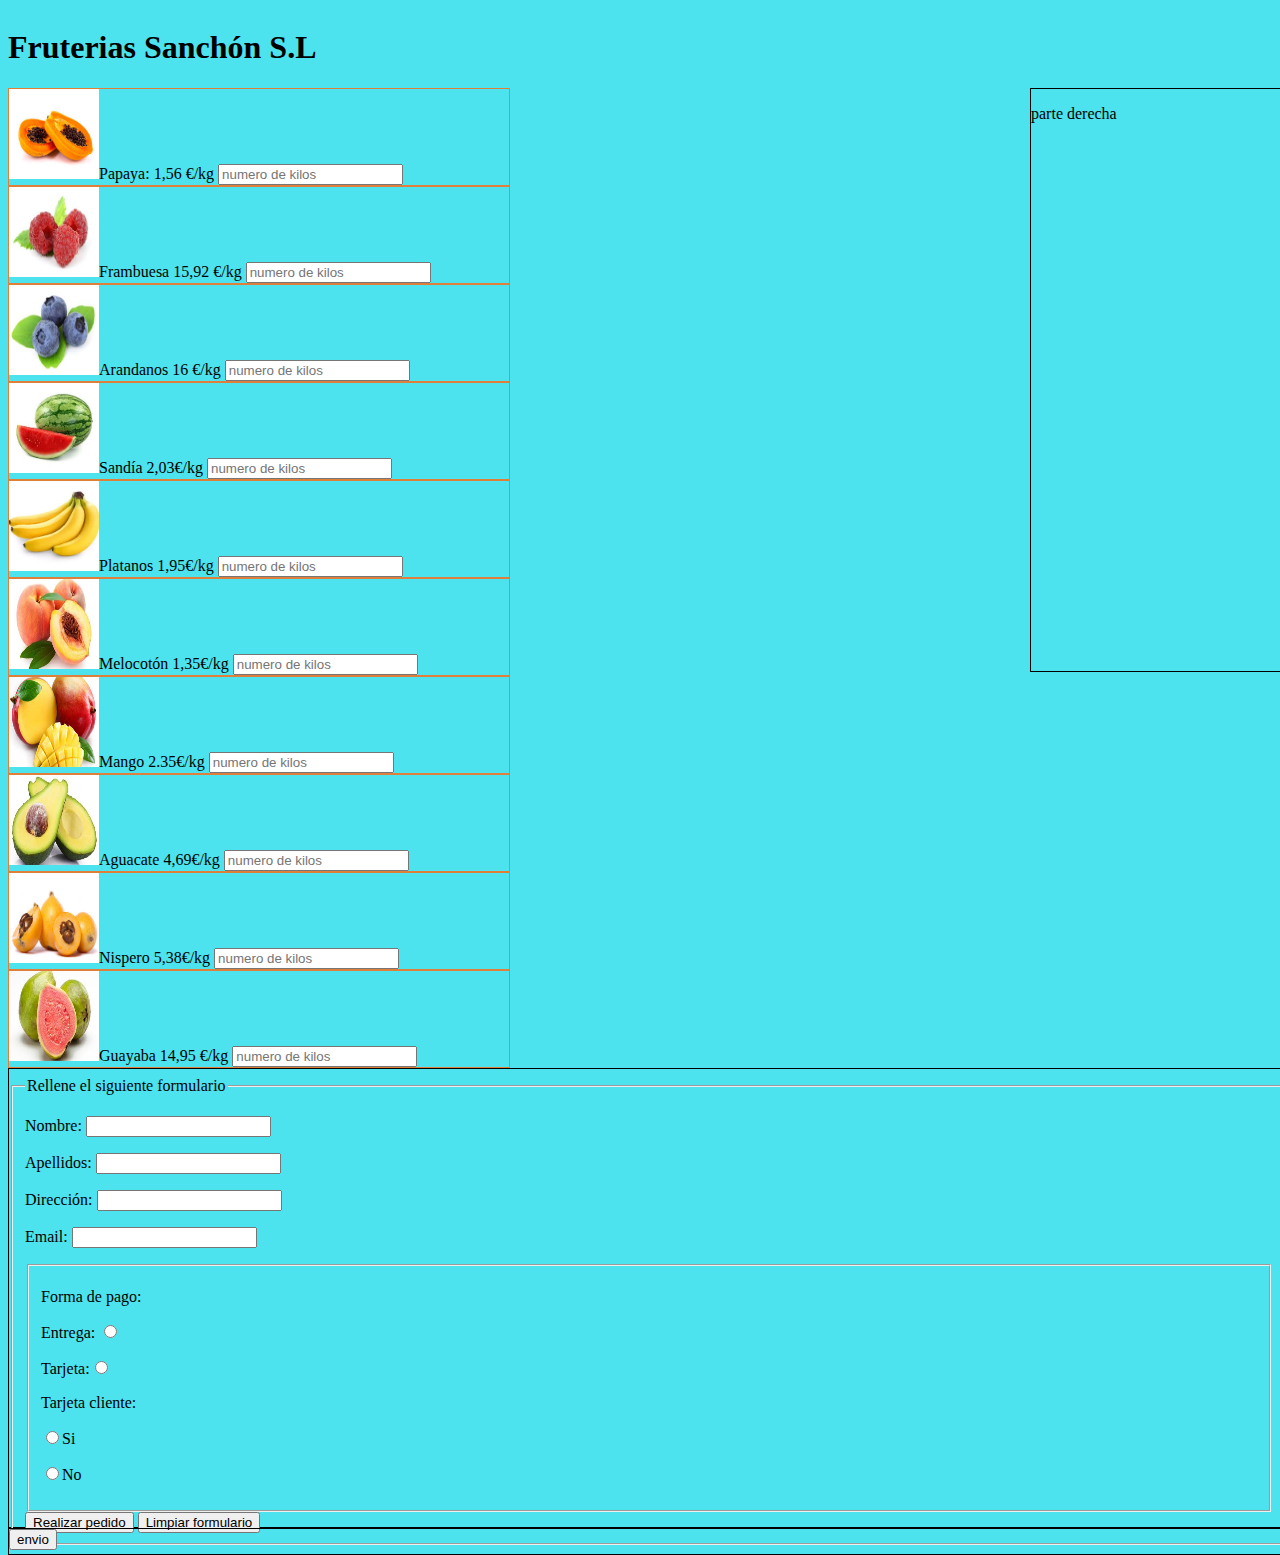
==== commit 33df491b: "[ADD] Subida de la función de la creación de la tarjeta" ====
--- a/codigo/index.html
+++ b/codigo/index.html
@@ -17,57 +17,57 @@
         
         <div class="general">
             <img src="../imagenes/papaya.jpg" width="90px" height="90px" onclick="acumulador(0);" >Papaya: 1,56 €/kg
-            <input type="text" name="texto" placeholder="numero de kilos">
+            <input type="text" name="papaya" placeholder="numero de kilos">
         </div>
     
         <div class="general">
             <img src="../imagenes/fram.jpg" width="90px" height="90px" onclick="acumulador(1); ">Frambuesa 15,92 €/kg
-            <input type="text" name="texto" placeholder="numero de kilos">
+            <input type="text" name="frambuesa" placeholder="numero de kilos">
         </div>
        
     
         <div class="general">
             <img src="../imagenes/arandanos.jpg" width="90px" height="90px" onclick="acumulador(2);">Arandanos 16 €/kg
-            <input type="text" name="texto" placeholder="numero de kilos">
+            <input type="text" name="arandanos" placeholder="numero de kilos">
         </div>
       
     
         <div class="general">
             <img src="../imagenes/sandia.jpg" width="90px" height="90px" onclick="acumulador(3);">Sandía 2,03€/kg  
-            <input type="text" name="texto" placeholder="numero de kilos">
+            <input type="text" name="sandia" placeholder="numero de kilos">
         </div>
        
     
         <div class="general">
             <img src="../imagenes/platanos.jpg" width="90px" height="90px" onclick="acumulador(4); ">Platanos 1,95€/kg
-            <input type="text" name="texto" placeholder="numero de kilos">
+            <input type="text" name="platanos" placeholder="numero de kilos">
         </div>
       
     
         <div class="general">
             <img src="../imagenes/melocoton.jpg" width="90px" height="90px" onclick="acumulador(5); ">Melocotón 1,35€/kg
-            <input type="text" name="texto" placeholder="numero de kilos">
+            <input type="text" name="melocoton" placeholder="numero de kilos">
         </div>
         
     
         <div class="general">
             <img src="../imagenes/mango.jpg"  width="90px" height="90px"  onclick="acumulador(6); ">Mango 2.35€/kg
-            <input type="text" name="texto" placeholder="numero de kilos">
+            <input type="text" name="mango" placeholder="numero de kilos">
         </div>
        
         <div class="general">
             <img src="../imagenes/aguaxate.jpg" width="90px" height="90px" onclick="acumulador(7);">Aguacate 4,69€/kg
-            <input type="text" name="texto" placeholder="numero de kilos">
+            <input type="text" name="aguacate" placeholder="numero de kilos">
         </div>
       
         <div class="general">
             <img src="../imagenes/nispero.jpg" width="90px" height="90px" onclick="acumulador(8);">Nispero 5,38€/kg
-            <input type="text" name="texto" placeholder="numero de kilos">
+            <input type="text" name="nispero" placeholder="numero de kilos">
         </div>
         
         <div class="general" >
             <img src="../imagenes/guayaba.jpg" width="90px" height="90px" onclick="acumulador(9);">Guayaba 14,95 €/kg
-            <input type="text" name="texto" placeholder="numero de kilos">
+            <input type="text" name="guayaba" placeholder="numero de kilos">
         </div>
     </div>
     <div id="Derecha" >
@@ -88,12 +88,12 @@
                        <p id="pago">Tarjeta:<input type="radio" name="entrega" required></p>
                     </p>
                     <p>Tarjeta cliente:<br>
+                        <p id="tarjeta"><input id="codigoTarjeta" type="hidden" name="codigo"></p>
                         <p id="rr"><input id="si" type="radio" name="sino">Si</p>
                         <p id="ee"><input id="no" type="radio" name="sino">No</p>
                     </p>
                 </fieldset>
-
-                <input id="codigoTarjeta" type="hidden" name="codigo">
+                
                 <input type="submit" value="Realizar pedido">
                 <button type="reset" value="Limpiar formulario">Limpiar formulario</button>
             </fieldset>
--- a/css/estilos.css
+++ b/css/estilos.css
@@ -74,7 +74,7 @@
     padding-top: 8px;
     border: solid 1px black;
     width: 100%;
-    height: 350px;
+    height: 450px;
     float: left;
 }
 
